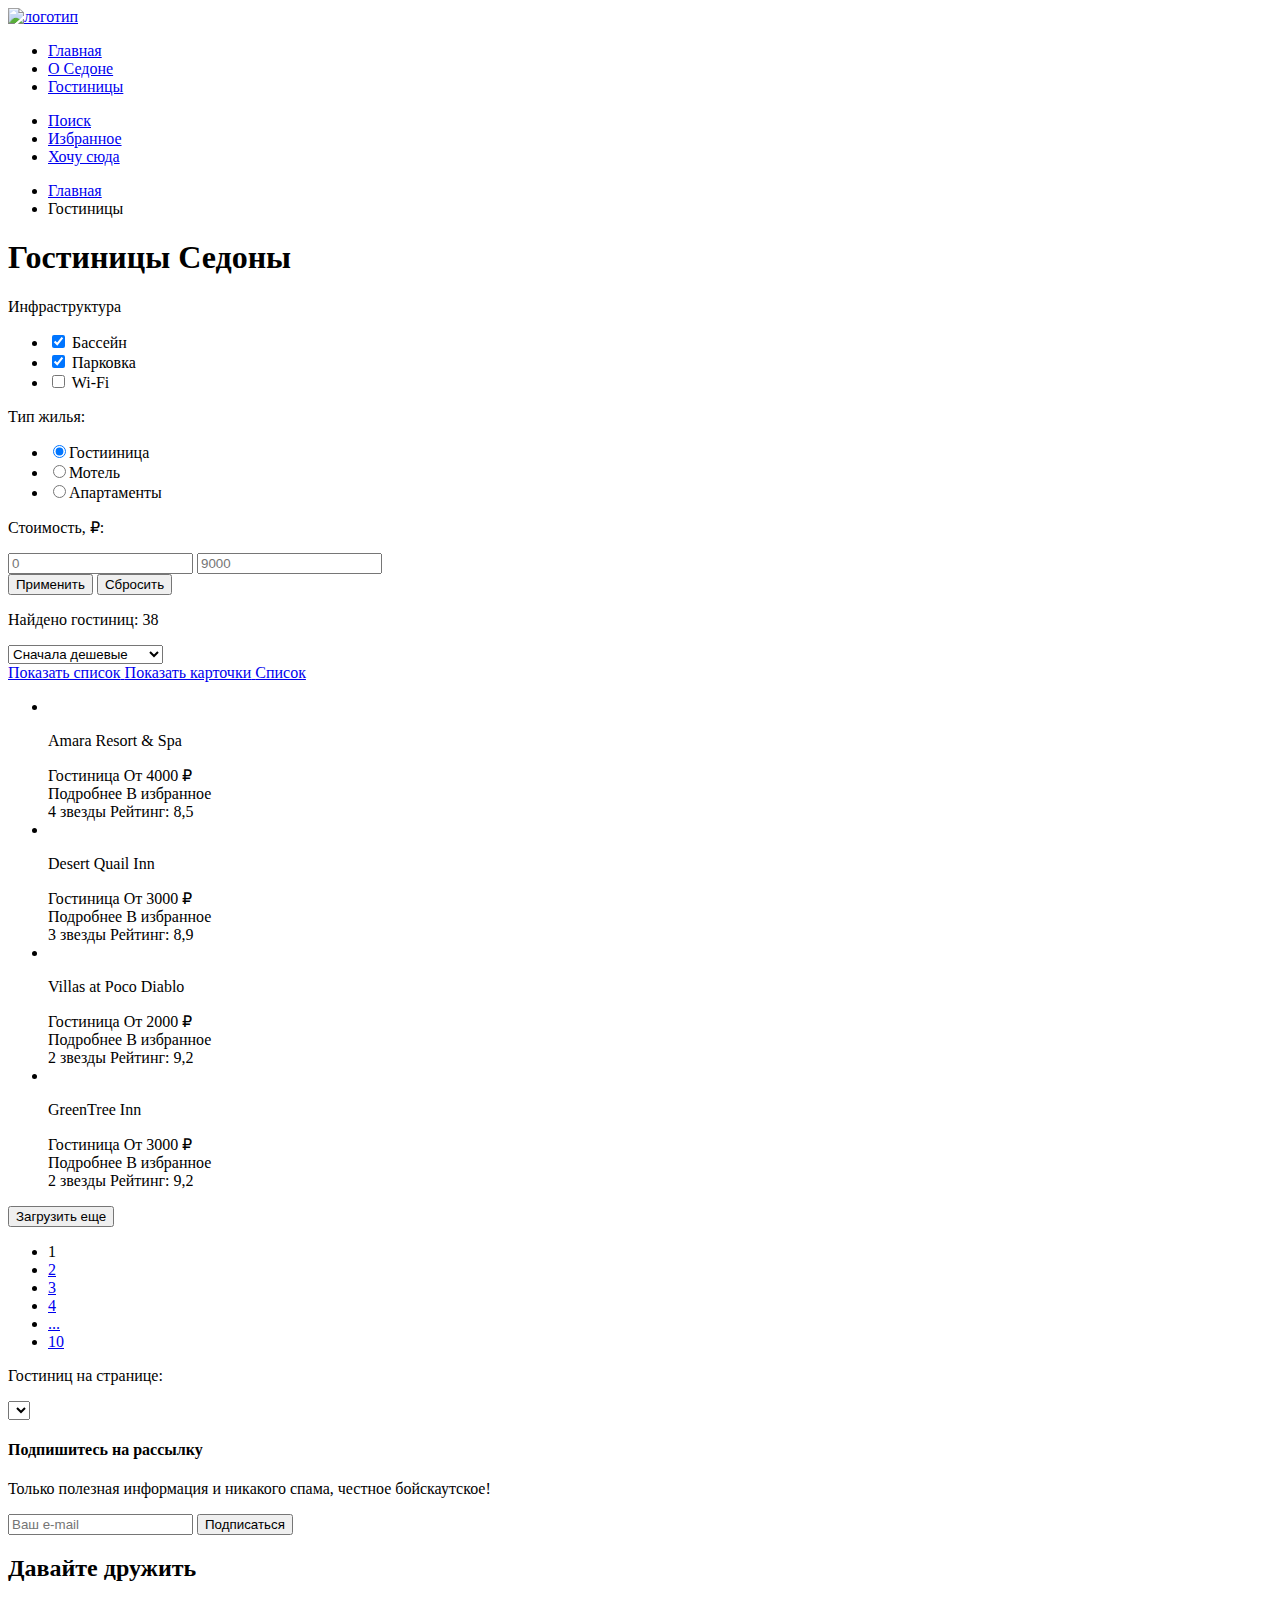
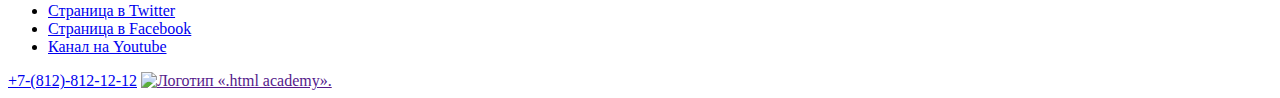
==== catalog.html @ df9bda1a "Исправляет крошки" ====
<!DOCTYPE html>
<html lang="ru">

<head>
  <meta charset="utf-8">
  <title>Каталог</title>
</head>

<body>
  <header class="page-header">
    <a href="#">
      <img src="#" alt="логотип">
    </a>
    <nav class="navigation">
      <ul class="navigation-list">
        <li class="navigation-item">
          <a class="navigation-link" href="main.html">Главная</a>
        </li>
        <li class="navigation-item">
          <a class="navigation-link" href="about.html">О Седоне</a>
        </li>
        <li class="navigation-item">
          <a class="navigation-link" href="hotels.html">Гостиницы</a>
        </li>
      </ul>
      <ul class="navigation-list navigation-user">
        <li class="navigation-item">
          <a class="navigation-link" href="#">
            <span class="visually-hidden">Поиск</span>
          </a>
        </li>
        <li class="navigation-item">
          <a class="navigation-link" href="#">
            <span class="visually-hidden">Избранное</span>
            <span class="navigation-counter"></span>
          </a>
        </li>
        <li class="navigation-item">
          <a class="navigation-link" href="#">Хочу сюда</a>
        </li>
      </ul>
    </nav>
  </header>
  <main class="main-catalog">
    <ul class="breadcrumbs">
      <li class="breadcrumbs-item">
        <a class="breadcrumbs-link" href="index.html">Главная</a>
      </li>
      <li class="breadcrumbs-item">
        <a class="breadcrumbs-link">Гостиницы</a>
      </li>
    </ul>
    <section class="filters">
      <h1 class="filters-title">Гостиницы Седоны</h1>
      <div class="filters-controls">
        <p>Инфраструктура</p>
        <ul class="filters-infastructure">
          <li class="filters-item"><input type="checkbox" name="pool" checked>
            <label>Бассейн</label></li>
          <li class="filters-item"><input type="checkbox" name="parking" checked>
            <label>Парковка</label></li>
          <li class="filters-item"><input type="checkbox" name="wi-fi">
            <label>Wi-Fi</label></li>
        </ul>
        <p>Тип жилья:</p>
        <ul class="filters-housing">
          <li class="filters-item"><input type="radio" name="hotel" checked><label>Гостииница</label></li>
          <li class="filters-item"><input type="radio" name="motel"><label>Мотель</label></li>
          <li class="filters-item"><input type="radio" name="apartament"><label>Апартаменты</label></li>
        </ul>
        <div class="filters-price">
          <p class="filters-price-title">Стоимость, ₽:</p>
          <input class="filters-buttons" type="text" name="price-from" placeholder="0">
          <input class="filters-buttons" type="text" name="price-to" placeholder="9000">
          <div></div>
        </div>
        <div class="filters-buttons">
          <input class="filters-buttons" type="button" value="Применить">
          <input class="filters-buttons" type="button" value="Сбросить">
        </div>
      </div>
    </section>
    <section class="info">
      <p class="info-results">Найдено гостиниц: 38
      </p>
      <div class="info-sort">
        <select name="info">
          <option value="cheap">Сначала дешевые</option>
          <option value="expensive">Сначала дорогие</option>
          <option value="popular">Сначала популярные</option>
        </select>
      </div>
      <div class="info-view">
        <a href="#" class="button button-light">
          <span class="visually-hidden">Показать список</span>
        </a>
        <a class="button" href="#">
          <span class="visually-hidden">Показать карточки</span>
        </a>
        <a class="button" href="#">
          <span class="visually-hidden">Список</span>
        </a>
      </div>
    </section>
    <div class="hotels">
      <ul class="hotels-list">
        <li class="hotels-item">
          <img class="product-card-image" src="" alt="">
          <p>Amara Resort & Spa</p>
          <div>
            <span>Гостиница</span>
            <span>От 4000 ₽</span>
          </div>
          <div>
            <span>Подробнее</span>
            <span>В избранное</span>
          </div>
          <div>
            <span>4 звезды</span>
            <span>Рейтинг: 8,5</span>
          </div>
        <li class="hotels-item">
          <img class="product-card-image" src="" alt="">
          <p>Desert Quail Inn</p>
          <div>
            <span>Гостиница</span>
            <span>От 3000 ₽</span>
          </div>
          <div>
            <span>Подробнее</span>
            <span>В избранное</span>
          </div>
          <div>
            <span>3 звезды</span>
            <span>Рейтинг: 8,9</span>
          </div>
        </li>
        <li class="hotels-item">
          <img class="product-card-image" src="" alt="">
          <p>Villas at Poco Diablo</p>
          <div>
            <span>Гостиница</span>
            <span>От 2000 ₽</span>
          </div>
          <div>
            <span>Подробнее</span>
            <span>В избранное</span>
          </div>
          <div>
            <span>2 звезды</span>
            <span>Рейтинг: 9,2 </span>
          </div>
        </li>
        <li class="hotels-item">
          <img class="product-card-image" src="" alt="">
          <p>GreenTree Inn</p>
          <div>
            <span>Гостиница</span>
            <span>От 3000 ₽</span>
          </div>
          <div>
            <span>Подробнее</span>
            <span>В избранное</span>
          </div>
          <div>
            <span>2 звезды</span>
            <span>Рейтинг: 9,2 </span>
          </div>
        </li>
      </ul>
      <input type="button" name="load_more" value="Загрузить еще">
    </div>
    <div class="pagination">
      <ul class="pagination-list">
        <li class="pagination-item pagination-item--active">1</li>
        <li class="pagination-item"><a class="pagination-link" href="#">2</a></li>
        <li class="pagination-item"><a class="pagination-link" href="#">3</a></li>
        <li class="pagination-item"><a class="pagination-link" href="#">4</a></li>
        <li class="pagination-item"><a class="pagination-link" href="#">...</a></li>
        <li class="pagination-item"><a class="pagination-link" href="#">10</a></li>
      </ul>
      <div class="pagination-limit">
        <p class="paginatiion-limit-label">Гостиниц на странице:</p>
        <select class="pagination-limit-value" name="hotel">
          <option></option>
          <option></option>
          <option></option>
        </select>
      </div>
    </div>
  </main>
  <footer class="page-footer">
    <section class="mailing">
      <h4 class="mailing-title">Подпишитесь на рассылку</h4>
      <p class="mailing-info">Только полезная информация и никакого спама,
        честное бойскаутское!</p>
      <form class="mailing-subscribe">
        <input class="mailing-input" type="email" name="email" placeholder="Ваш e-mail">
        <input class="mailing-button" type="button" name="subcsribe" value="Подписаться">
      </form>
    </section>
    <section class="footer-social">
      <h2 class="page-footer-title">Давайте дружить</h2>
      <ul class="footer-social-list">
        <li class="footer-social-item">
          <a class="button" href="https://twitter.com/htmlacademy_ru">
            <span class="visually-hidden">Страница в Twitter</span>
          </a>
        </li>
        <li class="footer-social-item">
          <a class="button" href="https://www.facebook.com/htmlacademy">
            <span class="visually-hidden">Страница в Facebook</span>
          </a>
        </li>
        <li class="footer-social-item">
          <a class="button" href="https://www.youtube.com/c/HTMLAcademyRUS">
            <span class="visually-hidden">Канал на Youtube</span>
          </a>
        </li>
      </ul>
    </section>
    <a class="contacts-phone" href="tel:+7-(812)-812-12-12">+7-(812)-812-12-12</a>
    <a href=""><img class="footer-contacts-logo" src="" alt="Логотип «.html academy»."></a>
  </footer>
</body>

</html>
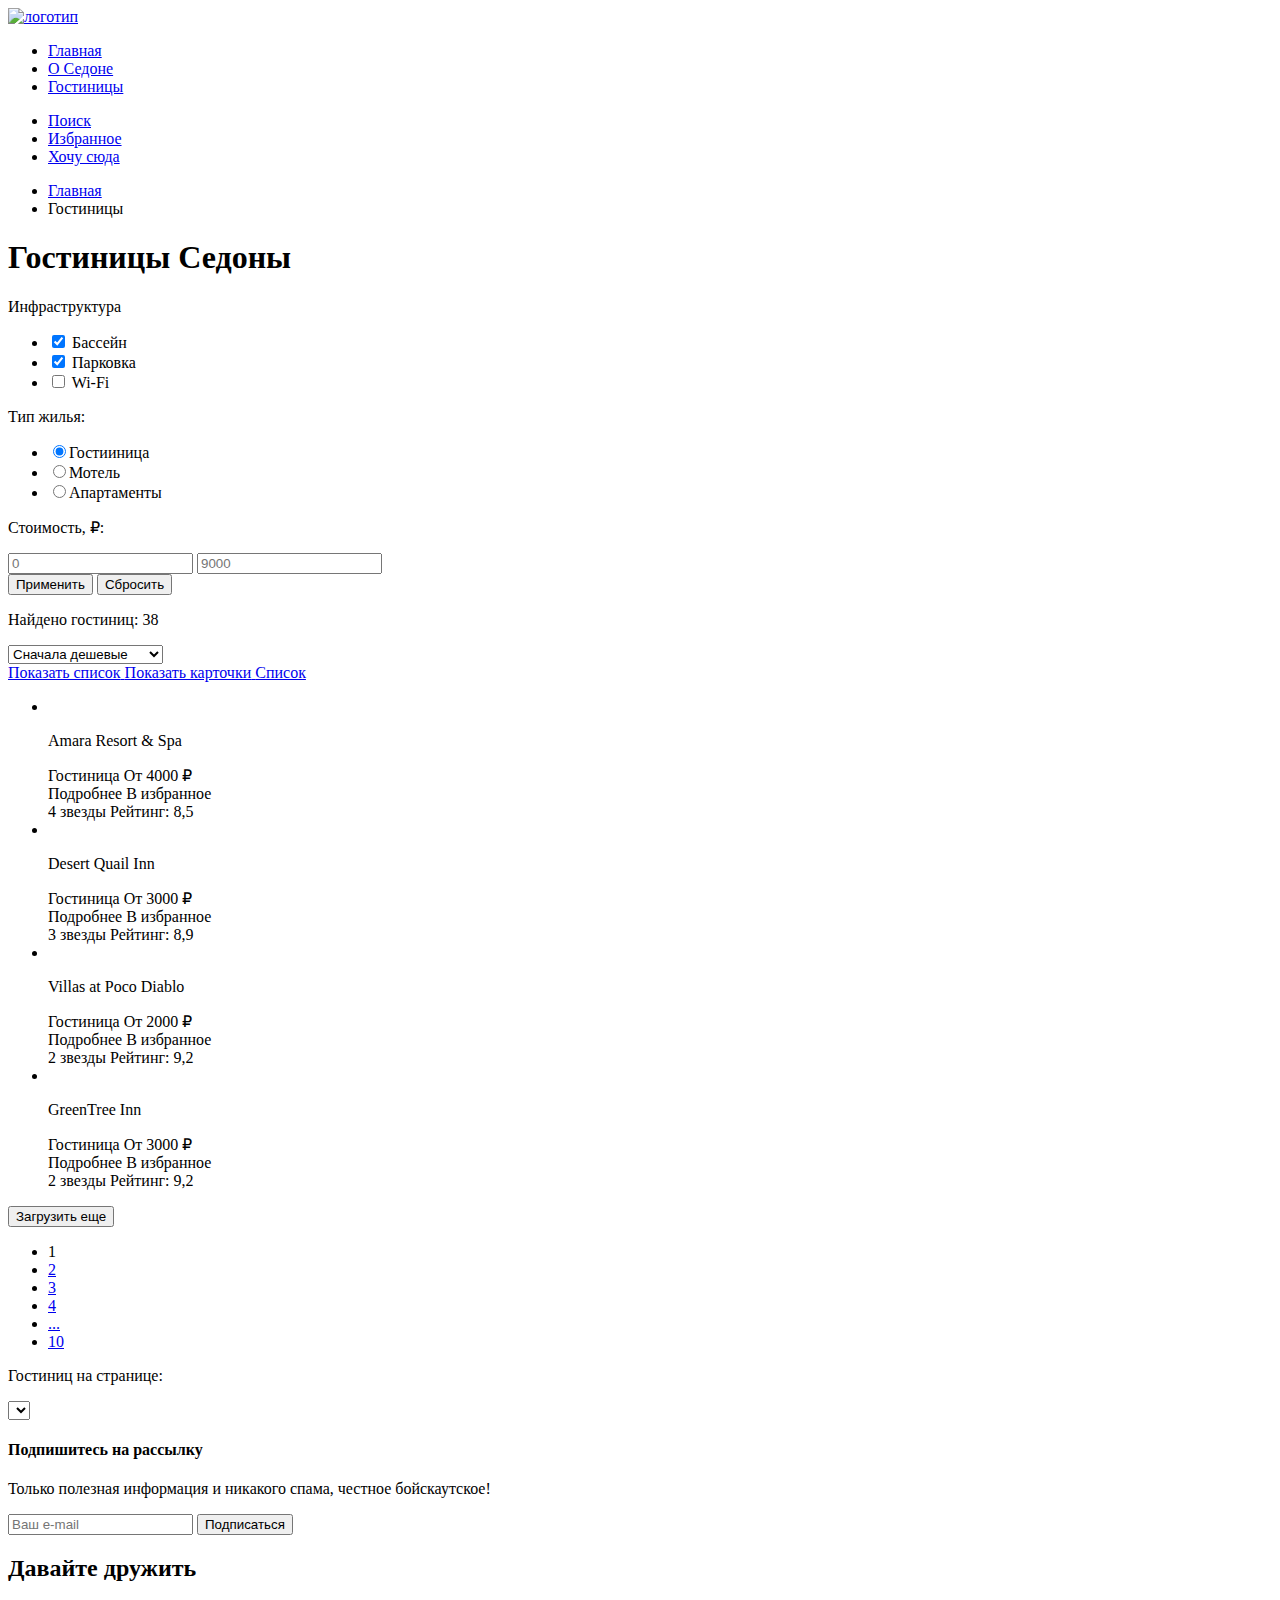
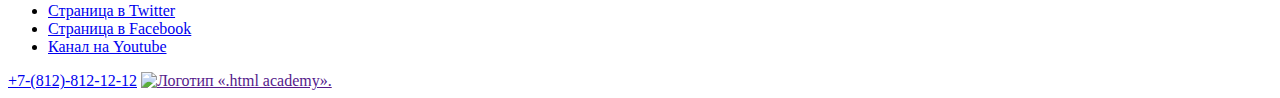
==== commit 050a87c4: "Update catalog.html" ====
--- a/catalog.html
+++ b/catalog.html
@@ -53,15 +53,29 @@
     <section class="filters">
       <h1 class="filters-title">Гостиницы Седоны</h1>
       <div class="filters-controls">
-        <p>Инфраструктура</p>
-        <ul class="filters-infastructure">
-          <li class="filters-item"><input type="checkbox" name="pool" checked>
-            <label>Бассейн</label></li>
-          <li class="filters-item"><input type="checkbox" name="parking" checked>
-            <label>Парковка</label></li>
-          <li class="filters-item"><input type="checkbox" name="wi-fi">
-            <label>Wi-Fi</label></li>
-        </ul>
+        <div class="filters-item">
+          <p class="filters-title">Инфраструктура</p>
+          <ul class="filters-infastructure">
+            <li class="filters-item">
+              <label class="filters-label">
+                <input class="filters-checkbox" type="checkbox" name="pool" checked>
+                Бассейн
+              </label>
+            </li>
+            <li class="filters-item">
+              <label class="filters-label">
+                <input class="filters-checkbox" type="checkbox" name="parking" checked>
+                Парковка
+              </label>
+            </li>
+            <li class="filters-item">
+              <label class="filters-label">
+                <input class="filters-checkbox" type="checkbox" name="wi-fi">
+                Wi-Fi
+              </label>
+            </li>
+          </ul>
+        </div>
         <p>Тип жилья:</p>
         <ul class="filters-housing">
           <li class="filters-item"><input type="radio" name="hotel" checked><label>Гостииница</label></li>
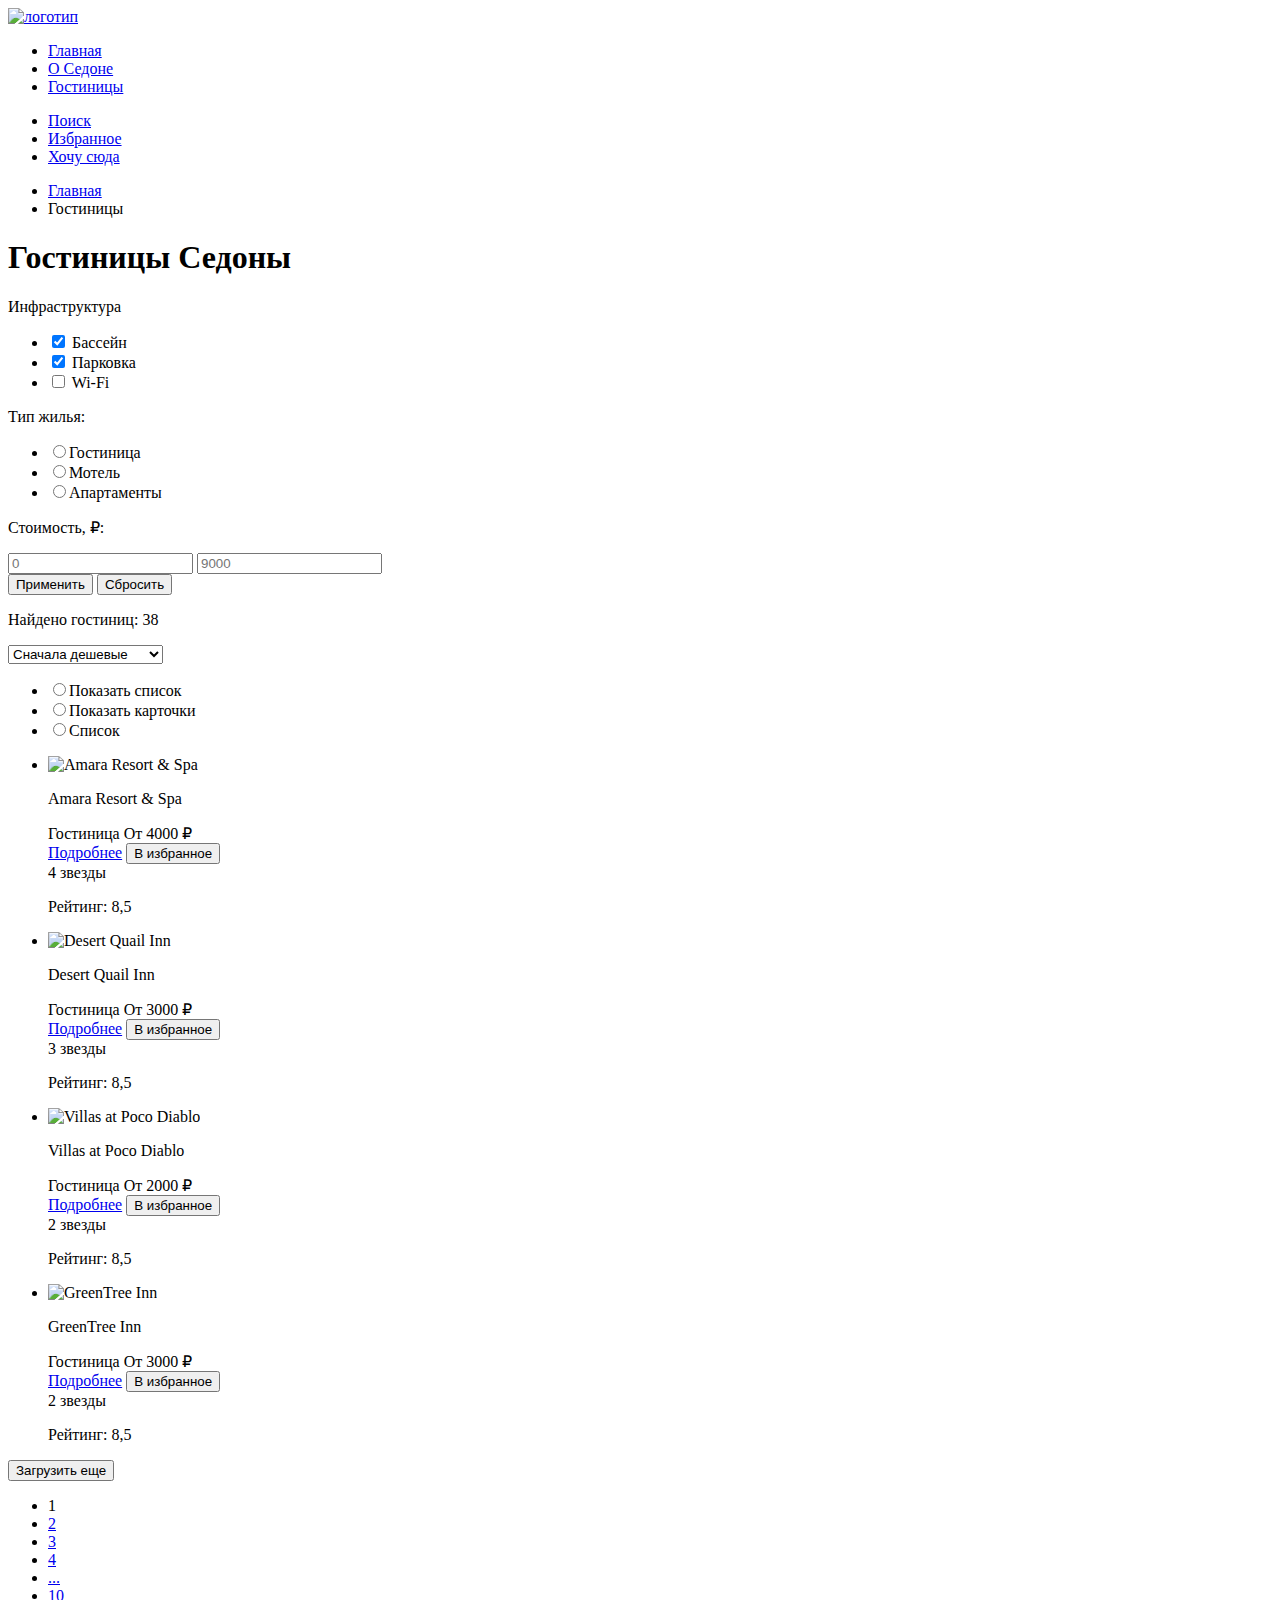
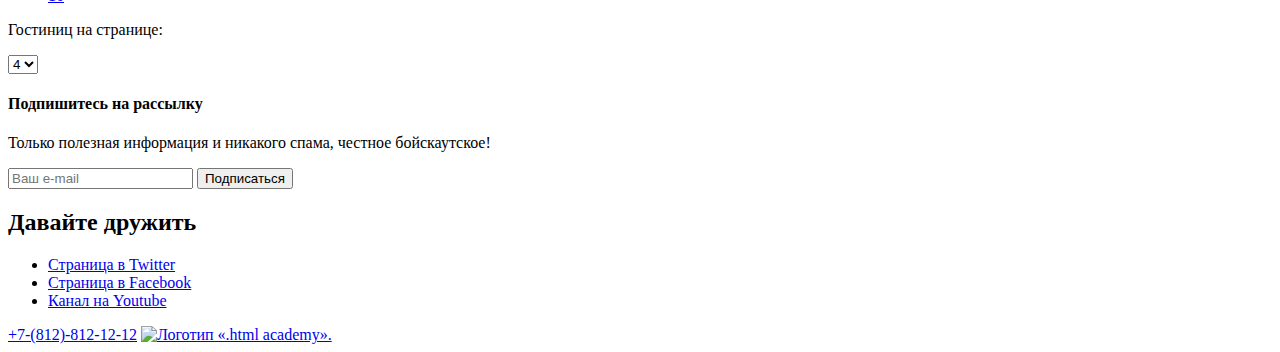
==== commit 46ea5d22: "Update catalog.html" ====
--- a/catalog.html
+++ b/catalog.html
@@ -8,8 +8,8 @@
 
 <body>
   <header class="page-header">
-    <a href="#">
-      <img src="#" alt="логотип">
+    <a class="page-logo" href="#">
+      <img class="page-logo-image" src="#" alt="логотип">
     </a>
     <nav class="navigation">
       <ul class="navigation-list">
@@ -23,7 +23,7 @@
           <a class="navigation-link" href="hotels.html">Гостиницы</a>
         </li>
       </ul>
-      <ul class="navigation-list navigation-user">
+      <ul class="navigation-user">
         <li class="navigation-item">
           <a class="navigation-link" href="#">
             <span class="visually-hidden">Поиск</span>
@@ -53,7 +53,7 @@
     <section class="filters">
       <h1 class="filters-title">Гостиницы Седоны</h1>
       <div class="filters-controls">
-        <div class="filters-item">
+        <div class="filters-control">
           <p class="filters-title">Инфраструктура</p>
           <ul class="filters-infastructure">
             <li class="filters-item">
@@ -76,113 +76,141 @@
             </li>
           </ul>
         </div>
-        <p>Тип жилья:</p>
-        <ul class="filters-housing">
-          <li class="filters-item"><input type="radio" name="hotel" checked><label>Гостииница</label></li>
-          <li class="filters-item"><input type="radio" name="motel"><label>Мотель</label></li>
-          <li class="filters-item"><input type="radio" name="apartament"><label>Апартаменты</label></li>
-        </ul>
+        <div class="filters-control">
+          <p class="filters-housing-title">Тип жилья:</p>
+          <ul class="filters-housing-items">
+            <li class="filters-item"><label class="filters-label">
+                <input class="filters-radio" type="radio" name="choose" value="hotel">Гостиница
+              </label></li>
+            <li class="filters-item"><label class="filters-label">
+                <input class="filters-radio" type="radio" name="choose" value="motel">Мотель
+              </label></li>
+            <li class="filters-item"><label class="filters-label">
+                <input class="filters-radio" type="radio" name="choose" value="apartament">Апартаменты
+              </label></li>
+          </ul>
+        </div>
         <div class="filters-price">
           <p class="filters-price-title">Стоимость, ₽:</p>
-          <input class="filters-buttons" type="text" name="price-from" placeholder="0">
-          <input class="filters-buttons" type="text" name="price-to" placeholder="9000">
+          <input class="filters-price-from" type="text" name="price-from" placeholder="0">
+          <input class="filters-price-to" type="text" name="price-to" placeholder="9000">
           <div></div>
         </div>
         <div class="filters-buttons">
-          <input class="filters-buttons" type="button" value="Применить">
-          <input class="filters-buttons" type="button" value="Сбросить">
+          <button class="filters-button">Применить</button>
+          <button class="filters-button">Сбросить</button>
         </div>
       </div>
     </section>
     <section class="info">
-      <p class="info-results">Найдено гостиниц: 38
-      </p>
-      <div class="info-sort">
-        <select name="info">
-          <option value="cheap">Сначала дешевые</option>
-          <option value="expensive">Сначала дорогие</option>
-          <option value="popular">Сначала популярные</option>
-        </select>
-      </div>
-      <div class="info-view">
-        <a href="#" class="button button-light">
-          <span class="visually-hidden">Показать список</span>
-        </a>
-        <a class="button" href="#">
-          <span class="visually-hidden">Показать карточки</span>
-        </a>
-        <a class="button" href="#">
-          <span class="visually-hidden">Список</span>
-        </a>
-      </div>
+      <p class="info-results">Найдено гостиниц: 38</p>
+      <select class="info-sort" name="info-sort">
+        <option class="info-sort-item" value="cheap">Сначала дешевые</option>
+        <option class="info-sort-item" value="expensive">Сначала дорогие</option>
+        <option class="info-sort-item" value="popular">Сначала популярные</option>
+      </select>
+      <ul class="info-view">
+        <li class="info-view-item"><label class="info-view-label">
+            <input class="info-view-radio" type="radio" name="carts" value="show-list">Показать список
+          </label>
+        </li>
+        <li class="info-view-item"><label class="info-view-label">
+            <input class="info-view-radio" type="radio" name="carts" value="show-carts">Показать карточки
+          </label></li>
+        <li class="info-view-item"><label class="info-view-label">
+            <input class="info-view-radio" type="radio" name="carts" value="list">Список
+          </label></li>
+      </ul>
     </section>
     <div class="hotels">
       <ul class="hotels-list">
         <li class="hotels-item">
-          <img class="product-card-image" src="" alt="">
-          <p>Amara Resort & Spa</p>
-          <div>
-            <span>Гостиница</span>
-            <span>От 4000 ₽</span>
-          </div>
-          <div>
-            <span>Подробнее</span>
-            <span>В избранное</span>
-          </div>
-          <div>
-            <span>4 звезды</span>
-            <span>Рейтинг: 8,5</span>
-          </div>
-        <li class="hotels-item">
-          <img class="product-card-image" src="" alt="">
-          <p>Desert Quail Inn</p>
-          <div>
-            <span>Гостиница</span>
-            <span>От 3000 ₽</span>
-          </div>
-          <div>
-            <span>Подробнее</span>
-            <span>В избранное</span>
-          </div>
-          <div>
-            <span>3 звезды</span>
-            <span>Рейтинг: 8,9</span>
-          </div>
-        </li>
-        <li class="hotels-item">
-          <img class="product-card-image" src="" alt="">
-          <p>Villas at Poco Diablo</p>
-          <div>
-            <span>Гостиница</span>
-            <span>От 2000 ₽</span>
-          </div>
-          <div>
-            <span>Подробнее</span>
-            <span>В избранное</span>
-          </div>
-          <div>
-            <span>2 звезды</span>
-            <span>Рейтинг: 9,2 </span>
-          </div>
-        </li>
-        <li class="hotels-item">
-          <img class="product-card-image" src="" alt="">
-          <p>GreenTree Inn</p>
-          <div>
-            <span>Гостиница</span>
-            <span>От 3000 ₽</span>
-          </div>
-          <div>
-            <span>Подробнее</span>
-            <span>В избранное</span>
-          </div>
-          <div>
-            <span>2 звезды</span>
-            <span>Рейтинг: 9,2 </span>
-          </div>
-        </li>
-      </ul>
-      <input type="button" name="load_more" value="Загрузить еще">
+          <img class="hotels-item-image" src="#" alt="Amara Resort & Spa">
+          <p class="hotels-item-title">Amara Resort & Spa</p>
+          <div class="hotels-item-container">
+            <span class="hotels-item-type">Гостиница</span>
+            <span class="hotels-item-price">От 4000 ₽</span>
+          </div>
+          <div class="hotels-item-container">
+            <a class="hotels-item-link" href="#">Подробнее</a>
+            <button class="hotels-item-favorite">В избранное</button>
+          </div>
+          <div class="hotels-item-container">
+            <span class="hotels-star-rating">
+              4 звезды
+            </span>
+            <p class="hotels-rating">
+              Рейтинг:
+              <span class="hotels-rating-number">8,5</span>
+            </p>
+          </div>
+        </li>
+        <li class="hotels-item">
+          <img class="hotels-item-image" src="#" alt="Desert Quail Inn">
+          <p class="hotels-item-title">Desert Quail Inn</p>
+          <div class="hotels-item-container">
+            <span class="hotels-item-type">Гостиница</span>
+            <span class="hotels-item-price">От 3000 ₽</span>
+          </div>
+          <div class="hotels-item-container">
+            <a class="hotels-item-link" href="#">Подробнее</a>
+            <button class="hotels-item-favorite">В избранное</button>
+          </div>
+          <div class="hotels-item-container">
+            <span class="hotels-star-rating">
+              3 звезды
+            </span>
+            <p class="hotels-rating">
+              Рейтинг:
+              <span class="hotels-rating-number">8,5</span>
+            </p>
+          </div>
+        </li>
+        <li class="hotels-item">
+          <img class="hotels-item-image" src="#" alt="Villas at Poco Diablo">
+          <p class="hotels-item-title">Villas at Poco Diablo</p>
+          <div class="hotels-item-container">
+            <span class="hotels-item-type">Гостиница</span>
+            <span class="hotels-item-price">От 2000 ₽</span>
+          </div>
+          <div class="hotels-item-container">
+            <a class="hotels-item-link" href="#">Подробнее</a>
+            <button class="hotels-item-favorite">В избранное</button>
+          </div>
+          <div class="hotels-item-container">
+            <span class="hotels-star-rating">
+              2 звезды
+            </span>
+            <p class="hotels-rating">
+              Рейтинг:
+              <span class="hotels-rating-number">8,5</span>
+            </p>
+          </div>
+        </li>
+        <li class="hotels-item">
+          <img class="hotels-item-image" src="#" alt="GreenTree Inn">
+          <p class="hotels-item-title">GreenTree Inn</p>
+          <div class="hotels-item-container">
+            <span class="hotels-item-type">Гостиница</span>
+            <span class="hotels-item-price">От 3000 ₽</span>
+          </div>
+          <div class="hotels-item-container">
+            <a class="hotels-item-link" href="#">Подробнее</a>
+            <button class="hotels-item-favorite">В избранное</button>
+          </div>
+          <div class="hotels-item-container">
+            <span class="hotels-star-rating">
+              2 звезды
+            </span>
+            <p class="hotels-rating">
+              Рейтинг:
+              <span class="hotels-rating-number">8,5</span>
+            </p>
+          </div>
+        </li>
+      </ul>
+    </div>
+    <button class="load-more">Загрузить еще</button>
     </div>
     <div class="pagination">
       <ul class="pagination-list">
@@ -195,26 +223,26 @@
       </ul>
       <div class="pagination-limit">
         <p class="paginatiion-limit-label">Гостиниц на странице:</p>
-        <select class="pagination-limit-value" name="hotel">
-          <option></option>
-          <option></option>
-          <option></option>
+        <select class="pagination-limit-list" name="pagination-limit-value">
+          <option class="pagination-limit-item" value="4">4</option>
+          <option class="pagination-limit-item" value="6">6</option>
+          <option class="pagination-limit-item" value="8">8</option>
         </select>
       </div>
     </div>
   </main>
   <footer class="page-footer">
-    <section class="mailing">
-      <h4 class="mailing-title">Подпишитесь на рассылку</h4>
-      <p class="mailing-info">Только полезная информация и никакого спама,
+    <section class="subscribe">
+      <h4 class="subscribe-title">Подпишитесь на рассылку</h4>
+      <p class="subscribe-discription">Только полезная информация и никакого спама,
         честное бойскаутское!</p>
-      <form class="mailing-subscribe">
-        <input class="mailing-input" type="email" name="email" placeholder="Ваш e-mail">
-        <input class="mailing-button" type="button" name="subcsribe" value="Подписаться">
+      <form class="subscribe-form">
+        <input class="subscribe-email" type="email" name="email" placeholder="Ваш e-mail">
+        <button class="subscribe-button">Подписаться</button>
       </form>
     </section>
     <section class="footer-social">
-      <h2 class="page-footer-title">Давайте дружить</h2>
+      <h2 class="footer-social-title">Давайте дружить</h2>
       <ul class="footer-social-list">
         <li class="footer-social-item">
           <a class="button" href="https://twitter.com/htmlacademy_ru">
@@ -232,9 +260,10 @@
           </a>
         </li>
       </ul>
-    </section>
-    <a class="contacts-phone" href="tel:+7-(812)-812-12-12">+7-(812)-812-12-12</a>
-    <a href=""><img class="footer-contacts-logo" src="" alt="Логотип «.html academy»."></a>
+      <a class="contacts-phone" href="tel:+78128121212">+7-(812)-812-12-12</a>
+      <a class="footer-social-logo" href="#"><img class="footer-social-logo-image" src="#"
+          alt="Логотип «.html academy»."></a>
+    </section>
   </footer>
 </body>
 
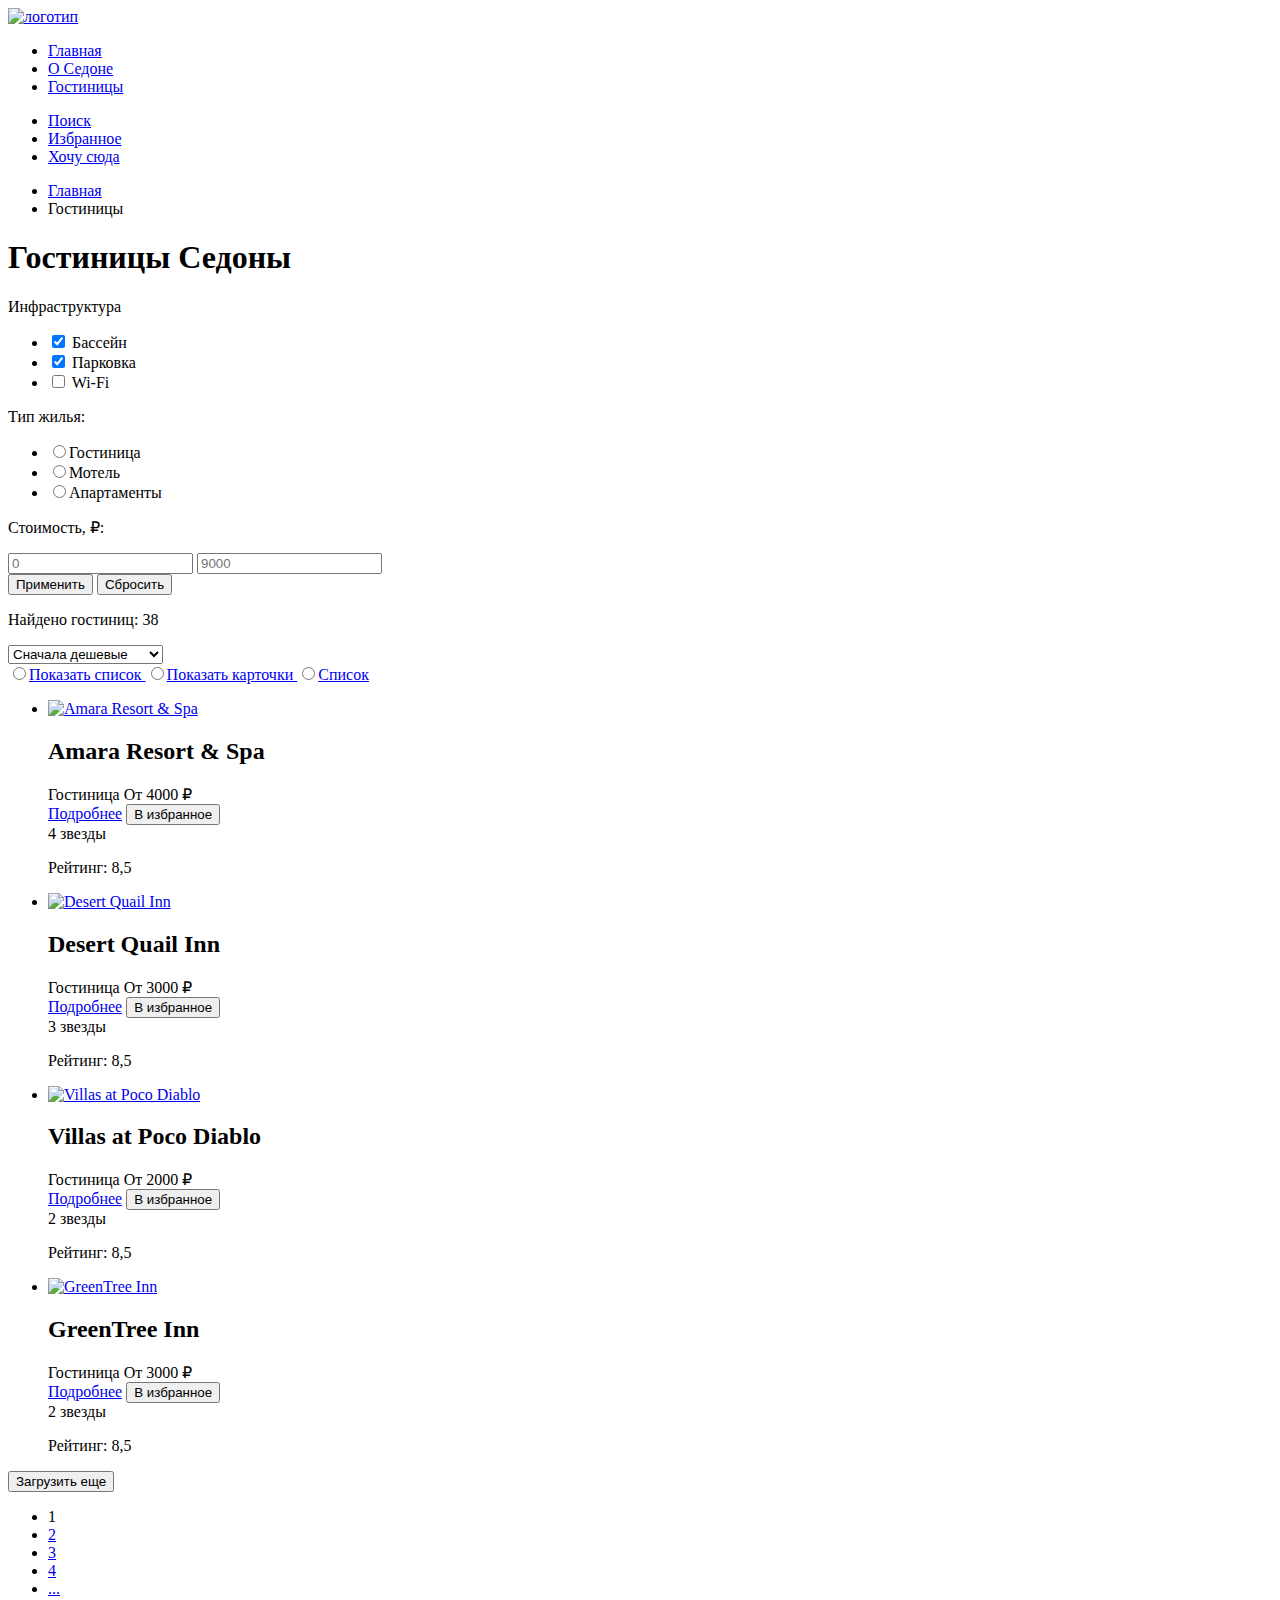
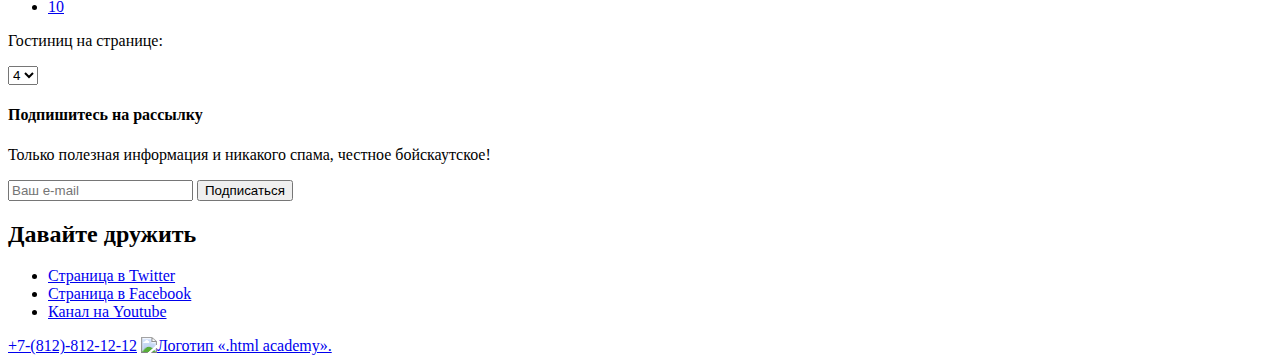
==== commit c8a242d3: "Update catalog.html" ====
--- a/catalog.html
+++ b/catalog.html
@@ -8,19 +8,19 @@
 
 <body>
   <header class="page-header">
-    <a class="page-logo" href="#">
-      <img class="page-logo-image" src="#" alt="логотип">
-    </a>
     <nav class="navigation">
+      <a class="page-logo" href="#">
+        <img class="page-logo-image" src="#" alt="логотип">
+      </a>
       <ul class="navigation-list">
         <li class="navigation-item">
-          <a class="navigation-link" href="main.html">Главная</a>
-        </li>
-        <li class="navigation-item">
-          <a class="navigation-link" href="about.html">О Седоне</a>
-        </li>
-        <li class="navigation-item">
-          <a class="navigation-link" href="hotels.html">Гостиницы</a>
+          <a class="navigation-link" href="#">Главная</a>
+        </li>
+        <li class="navigation-item">
+          <a class="navigation-link" href="#">О Седоне</a>
+        </li>
+        <li class="navigation-item">
+          <a class="navigation-link" href="#">Гостиницы</a>
         </li>
       </ul>
       <ul class="navigation-user">
@@ -44,7 +44,7 @@
   <main class="main-catalog">
     <ul class="breadcrumbs">
       <li class="breadcrumbs-item">
-        <a class="breadcrumbs-link" href="index.html">Главная</a>
+        <a class="breadcrumbs-link" href="#">Главная</a>
       </li>
       <li class="breadcrumbs-item">
         <a class="breadcrumbs-link">Гостиницы</a>
@@ -109,24 +109,24 @@
         <option class="info-sort-item" value="expensive">Сначала дорогие</option>
         <option class="info-sort-item" value="popular">Сначала популярные</option>
       </select>
-      <ul class="info-view">
-        <li class="info-view-item"><label class="info-view-label">
+      <div class="info-view">
+        <a href="#" class="info-view-item"><label class="info-view-label">
             <input class="info-view-radio" type="radio" name="carts" value="show-list">Показать список
           </label>
-        </li>
-        <li class="info-view-item"><label class="info-view-label">
+        </a>
+        <a href="#" class="info-view-item"><label class="info-view-label">
             <input class="info-view-radio" type="radio" name="carts" value="show-carts">Показать карточки
-          </label></li>
-        <li class="info-view-item"><label class="info-view-label">
+          </label></a>
+        <a href="#" class="info-view-item"><label class="info-view-label">
             <input class="info-view-radio" type="radio" name="carts" value="list">Список
-          </label></li>
-      </ul>
+          </label></a>
+        </div>
     </section>
     <div class="hotels">
       <ul class="hotels-list">
         <li class="hotels-item">
-          <img class="hotels-item-image" src="#" alt="Amara Resort & Spa">
-          <p class="hotels-item-title">Amara Resort & Spa</p>
+          <a class="hotels-list-link" href="#"><img class="hotels-item-image" src="#" alt="Amara Resort & Spa"></a>
+          <h2 class="hotels-item-title">Amara Resort & Spa</h2>
           <div class="hotels-item-container">
             <span class="hotels-item-type">Гостиница</span>
             <span class="hotels-item-price">От 4000 ₽</span>
@@ -146,8 +146,8 @@
           </div>
         </li>
         <li class="hotels-item">
-          <img class="hotels-item-image" src="#" alt="Desert Quail Inn">
-          <p class="hotels-item-title">Desert Quail Inn</p>
+          <a class="hotels-list-link" href="#"><img class="hotels-item-image" src="#" alt="Desert Quail Inn"></a>
+          <h2 class="hotels-item-title">Desert Quail Inn</h2>
           <div class="hotels-item-container">
             <span class="hotels-item-type">Гостиница</span>
             <span class="hotels-item-price">От 3000 ₽</span>
@@ -167,8 +167,8 @@
           </div>
         </li>
         <li class="hotels-item">
-          <img class="hotels-item-image" src="#" alt="Villas at Poco Diablo">
-          <p class="hotels-item-title">Villas at Poco Diablo</p>
+          <a class="hotels-list-link" href="#"><img class="hotels-item-image" src="#" alt="Villas at Poco Diablo"></a>
+          <h2 class="hotels-item-title">Villas at Poco Diablo</h2>
           <div class="hotels-item-container">
             <span class="hotels-item-type">Гостиница</span>
             <span class="hotels-item-price">От 2000 ₽</span>
@@ -188,8 +188,8 @@
           </div>
         </li>
         <li class="hotels-item">
-          <img class="hotels-item-image" src="#" alt="GreenTree Inn">
-          <p class="hotels-item-title">GreenTree Inn</p>
+          <a class="hotels-list-link" href="#"><img class="hotels-item-image" src="#" alt="GreenTree Inn"></a>
+          <h2 class="hotels-item-title">GreenTree Inn</h2>
           <div class="hotels-item-container">
             <span class="hotels-item-type">Гостиница</span>
             <span class="hotels-item-price">От 3000 ₽</span>
@@ -211,7 +211,6 @@
       </ul>
     </div>
     <button class="load-more">Загрузить еще</button>
-    </div>
     <div class="pagination">
       <ul class="pagination-list">
         <li class="pagination-item pagination-item--active">1</li>
@@ -236,9 +235,9 @@
       <h4 class="subscribe-title">Подпишитесь на рассылку</h4>
       <p class="subscribe-discription">Только полезная информация и никакого спама,
         честное бойскаутское!</p>
-      <form class="subscribe-form">
+      <form action="#" method="post" class="subscribe-form">
         <input class="subscribe-email" type="email" name="email" placeholder="Ваш e-mail">
-        <button class="subscribe-button">Подписаться</button>
+        <button type="submit" class="subscribe-button">Подписаться</button>
       </form>
     </section>
     <section class="footer-social">
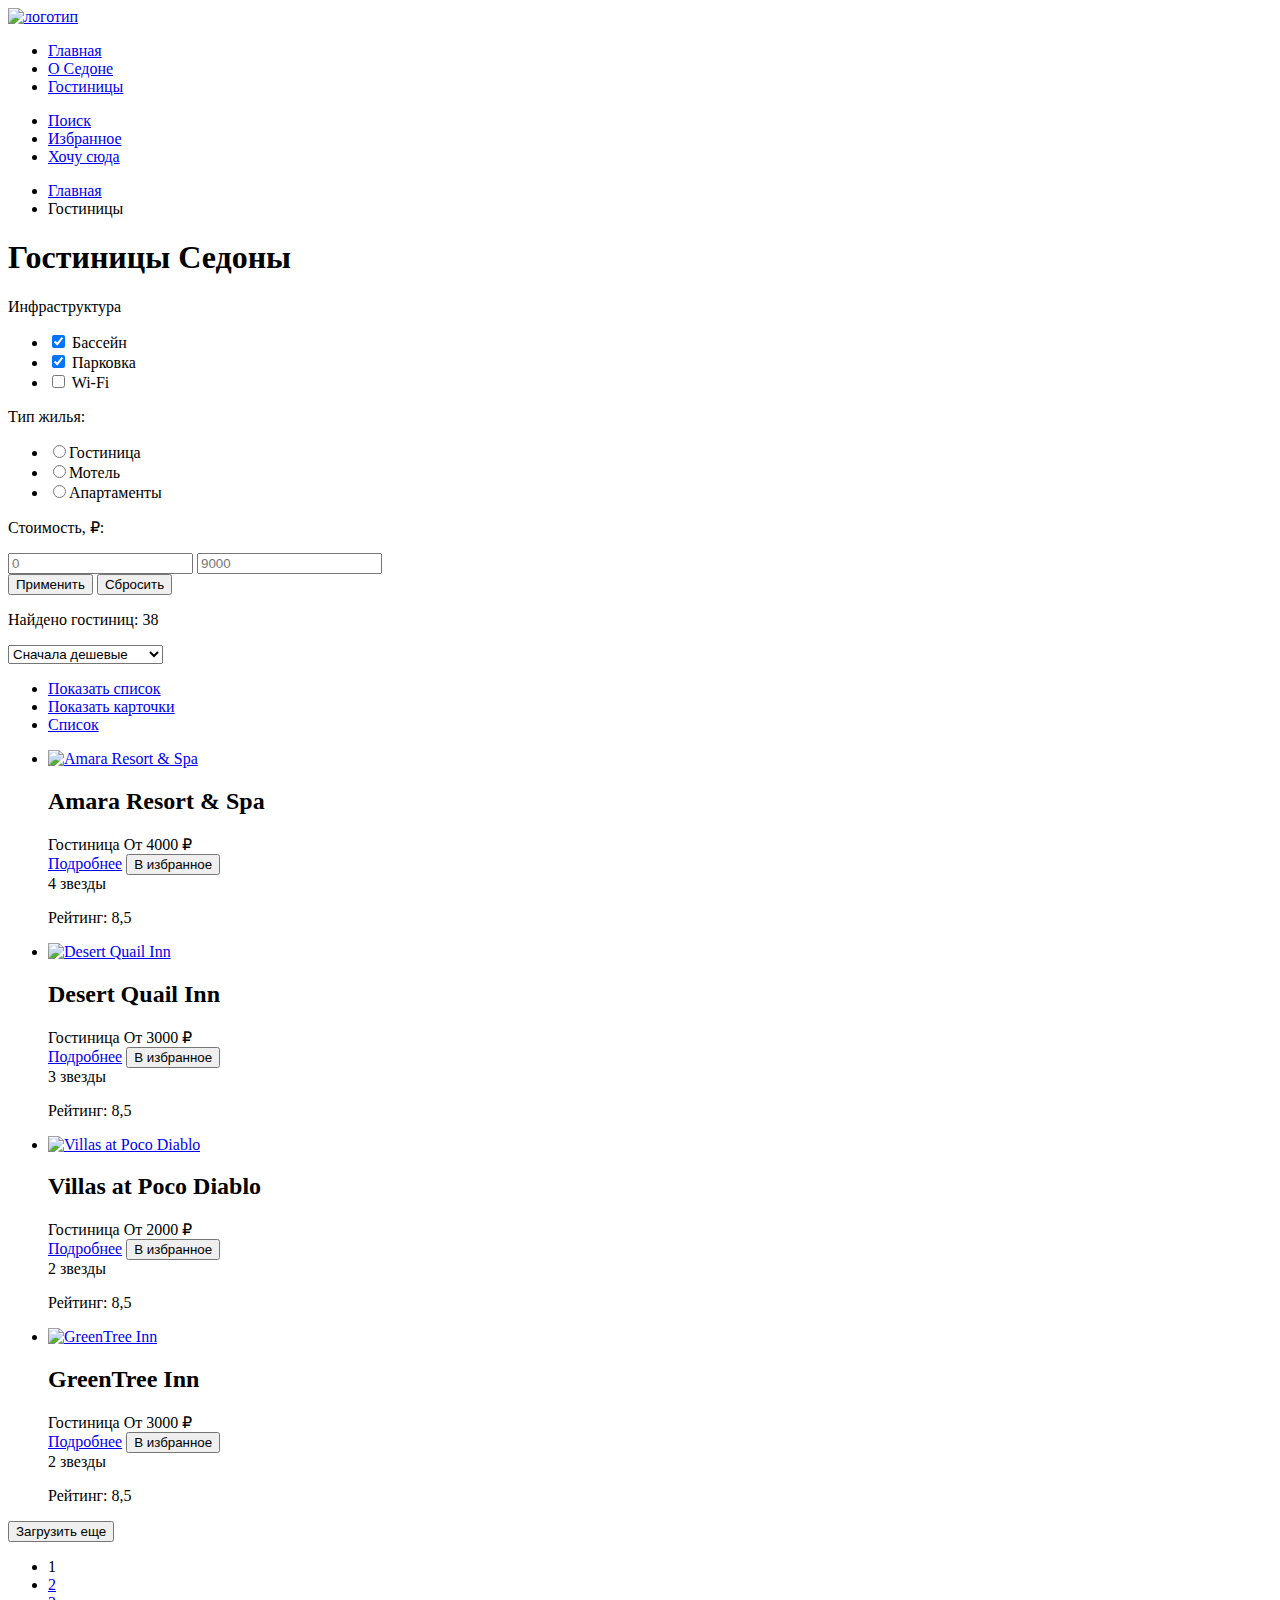
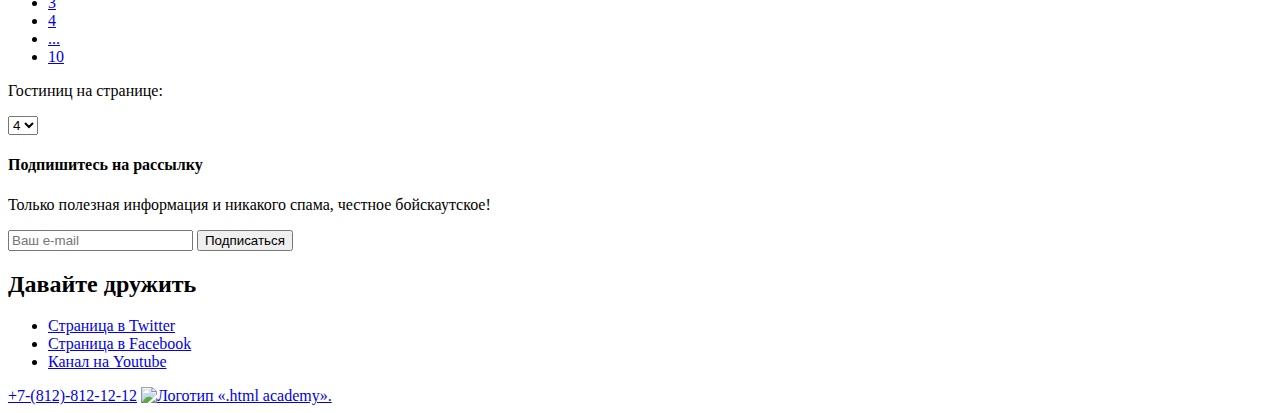
==== commit a56ccde7: "Merge pull request #2 from N04n4m3/master" ====
--- a/catalog.html
+++ b/catalog.html
@@ -109,18 +109,17 @@
         <option class="info-sort-item" value="expensive">Сначала дорогие</option>
         <option class="info-sort-item" value="popular">Сначала популярные</option>
       </select>
-      <div class="info-view">
-        <a href="#" class="info-view-item"><label class="info-view-label">
-            <input class="info-view-radio" type="radio" name="carts" value="show-list">Показать список
-          </label>
-        </a>
-        <a href="#" class="info-view-item"><label class="info-view-label">
-            <input class="info-view-radio" type="radio" name="carts" value="show-carts">Показать карточки
-          </label></a>
-        <a href="#" class="info-view-item"><label class="info-view-label">
-            <input class="info-view-radio" type="radio" name="carts" value="list">Список
-          </label></a>
-        </div>
+      <ul class="info-view">
+        <li class="info-view-item">
+          <a class="info-view-link" href="#">Показать список</a>
+        </li>
+        <li class="info-view-item">
+          <a class="info-view-link" href="#">Показать карточки</a>
+        </li>
+        <li class="info-view-item">
+          <a class="info-view-link" href="#">Список</a>
+        </li>
+      </ul>
     </section>
     <div class="hotels">
       <ul class="hotels-list">
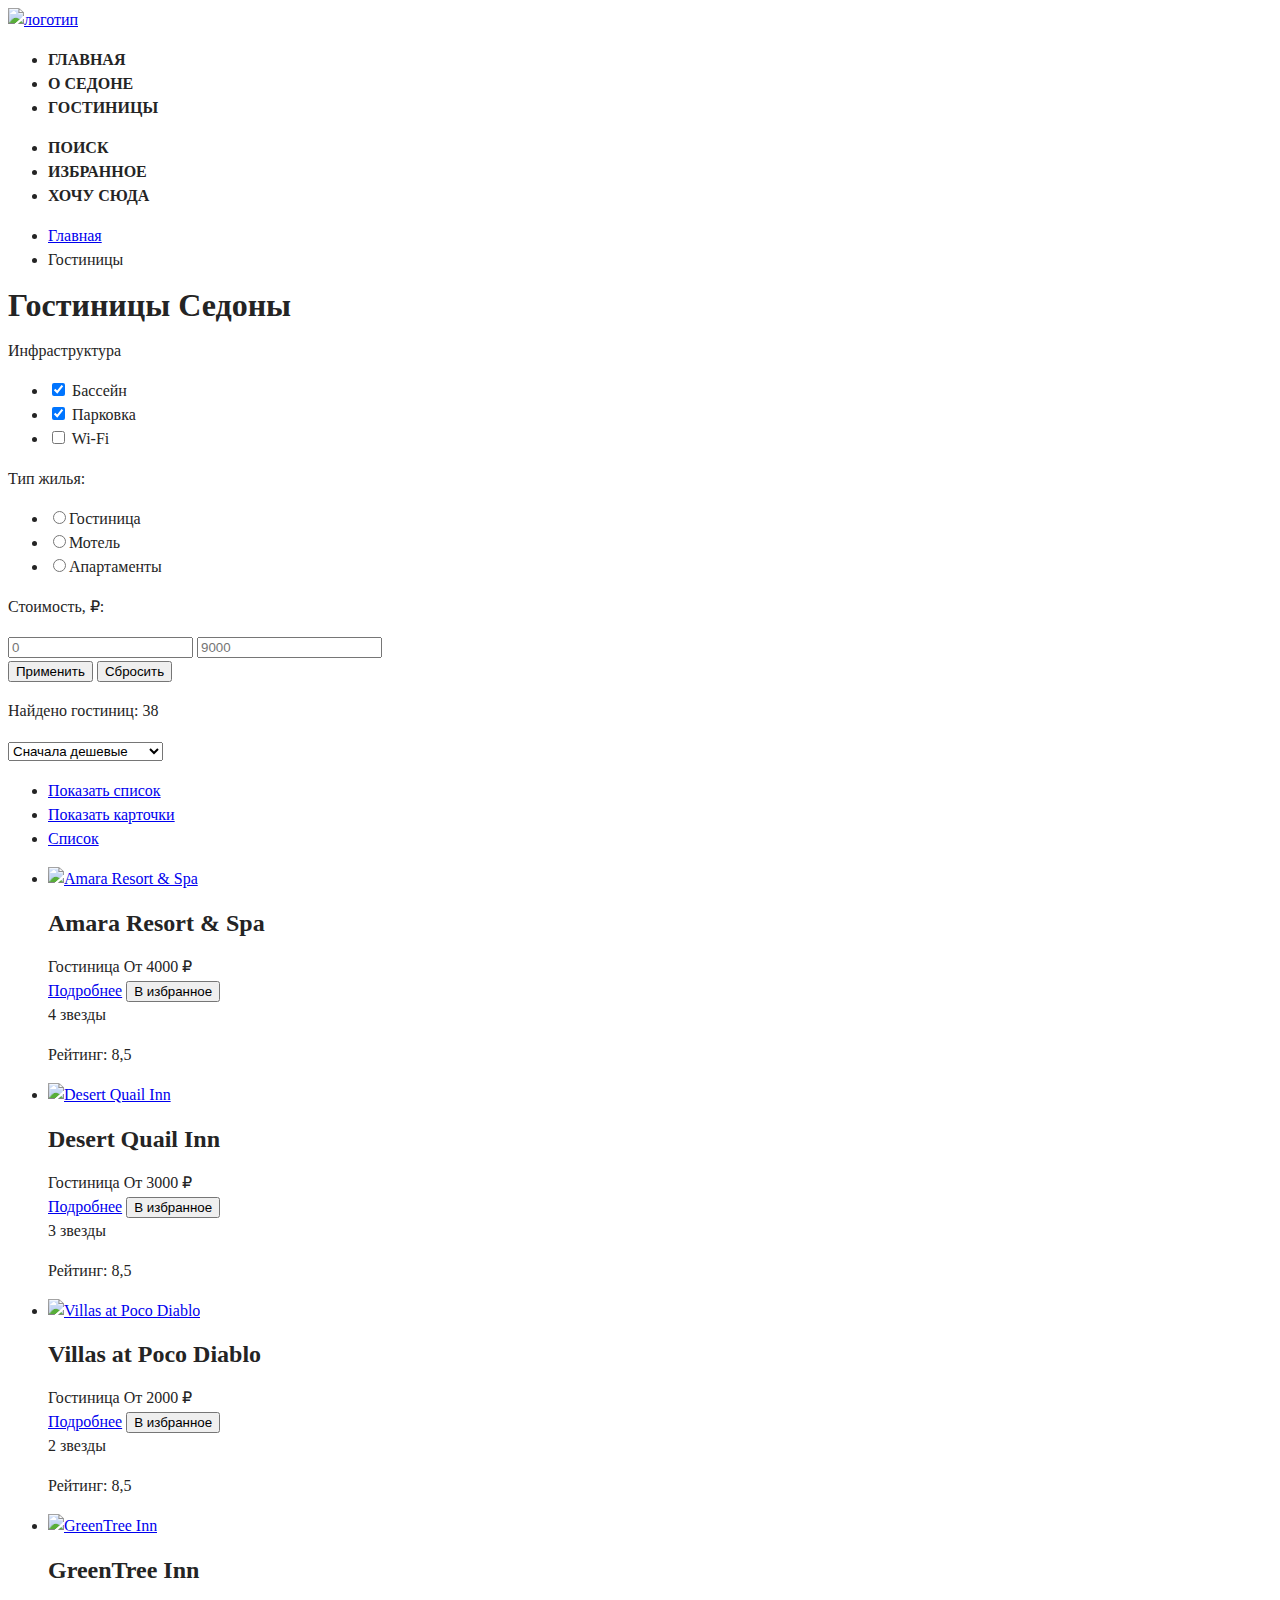
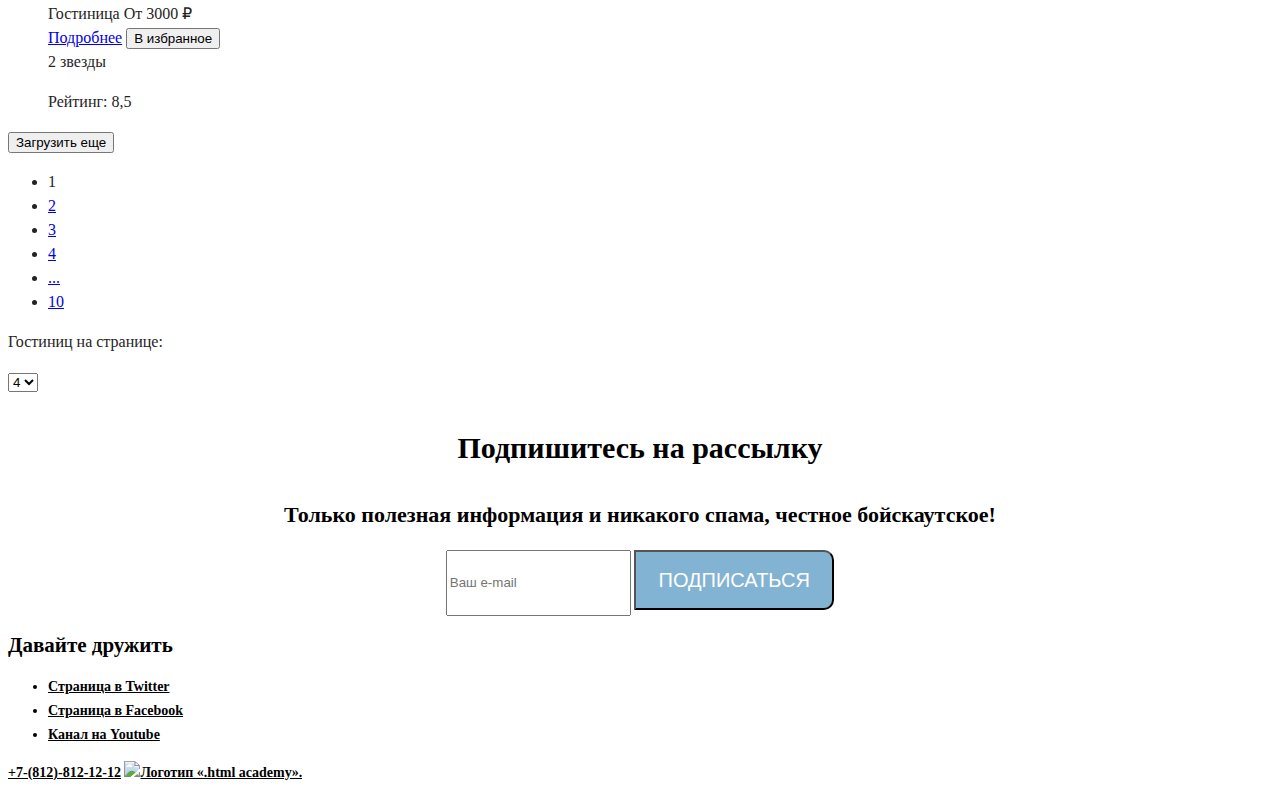
==== commit 350f1f0b: "Merge b02ba7fc833281f9768d069e367bd1cd95ec7758 into a56ccde7f6e745c24e56391ae19f4f36afb0f03a" ====
--- a/catalog.html
+++ b/catalog.html
@@ -4,6 +4,7 @@
 <head>
   <meta charset="utf-8">
   <title>Каталог</title>
+  <link rel="stylesheet" href="styles/styles.css">
 </head>
 
 <body>
--- a/styles/styles.css
+++ b/styles/styles.css
@@ -0,0 +1,212 @@
+@font-face {
+  font-family: "PT Sans";
+  font-style: normal;
+  font-weight: 400;
+  src: url("/fonts/ptsans-400.woff2") format("woff2");
+  font-display: swap;
+
+}
+
+@font-face {
+  font-family: "PT Sans";
+  font-style: normal;
+  font-weight: 700;
+  src: url("/fonts/ptsans-700.woff2") format("woff2");
+  font-display: swap;
+}
+
+body {
+  font-family: "PT Sans" "Open Sans" sans-serif;
+  font-size: 16px;
+  line-height: 24px;
+  color: #242424;
+  background-color: #FFFFFF;
+
+}
+
+.page-header {
+  color: #242424;
+  background: #FFFFFF;
+}
+
+.navigation-link {
+  line-height: 26px;
+  line-height: 24px;
+  font-weight: 700;
+  color: #242424;
+  background-color: #FFFFFF;
+  text-decoration: none;
+  text-transform: uppercase;
+}
+
+.welcome-title {
+  line-height: 36px;
+  font-weight: 700;
+  text-align: center;
+  color: #000000;
+  background-color: #FFFFFF;
+  text-decoration: none;
+
+}
+
+.welcome-description {
+  line-height: 36px;
+  text-align: center;
+}
+
+.main-index {
+  color: #000000;
+  background-color: #ffffff;
+  background-image: url("/images/index-background.jpg");
+  background-size: 100% auto;
+  background-repeat: no-repeat;
+}
+
+.advantages-item-content {
+  width: 400px;
+  background-color: #83B3D3;
+}
+
+.advantages-item-name {
+  width: 400px;
+  min-height: 60px;
+
+  font-weight: 700;
+  font-size: 24px;
+  line-height: 28px;
+  color: #FFFFFF;
+
+
+  text-align: center;
+  text-transform: uppercase;
+}
+
+.advantages-item-number {
+  font-size: 18px;
+  line-height: 21px;
+
+  text-transform: uppercase;
+
+
+  color: #FFFFFF;
+}
+
+.advantages-item-description {
+  width: 220px;
+  height: 73px;
+
+  font-size: 18px;
+  line-height: 21px;
+
+  text-align: center;
+  color: #FFFFFF;
+
+}
+
+.advantages-image {
+  width: 800px;
+  min-height: 384px;
+ 
+  background: url(photo-1.jpg);
+}
+
+.services-item {
+  width: 100%;
+  color: #000000;
+  background: rgba(131, 179, 211, 0.12);
+}
+
+.search-title {
+  line-height: 36px;
+  text-align: Center;
+}
+
+.search-discription {
+  font-size: 22px;
+  line-height: 26px;
+  text-align: Center;
+}
+
+.search-button {
+  line-height: 26px;
+
+  text-align: center;
+  text-transform: uppercase;
+  color: #FFFFFF;
+
+  width: 575px;
+  min-height: 60px;
+  
+  background: #756257;
+  border-radius: 10px;
+}
+
+.subscribe-button {
+  width: 200px;
+  height: 60px;
+
+  font-size: 20px;
+  line-height: 26px;
+
+  align-items: center;
+  text-align: center;
+  text-transform: uppercase;
+
+  width: 200px;
+  height: 60px;
+  background: #83B3D3;
+  border-radius: 0px 10px 10px 0px;
+  color: #FFFFFF;
+}
+
+.subscribe-title {
+  font-size: 30px;
+  line-height: 36px;
+  line-height: 93%;
+  text-align: center;
+}
+
+.subscribe-discription {
+  font-size: 22px;
+  line-height: 26px;
+  text-align: center;
+}
+
+.subscribe-form {
+  text-align: center;
+}
+
+.subscribe-email {
+  height: 60px;
+  left: 840px;
+  right: -160px;
+  bottom: 214px;
+
+}
+
+/* List */
+.advantages-list {
+  text-align: center;
+}
+
+/* Title */
+.advantages-title {
+  line-height: 28px;
+  text-transform: uppercase;
+}
+
+.page-footer {
+  font-size: 14px;
+  font-weight: 700;
+  color: #000000;
+  background-color: #FFFFFF;
+}
+
+.page-footer a {
+  color: #000000;
+}
+
+.page-footer .htmlacademy-link {
+  font-size: 14px;
+  color: #dbb590;
+}
